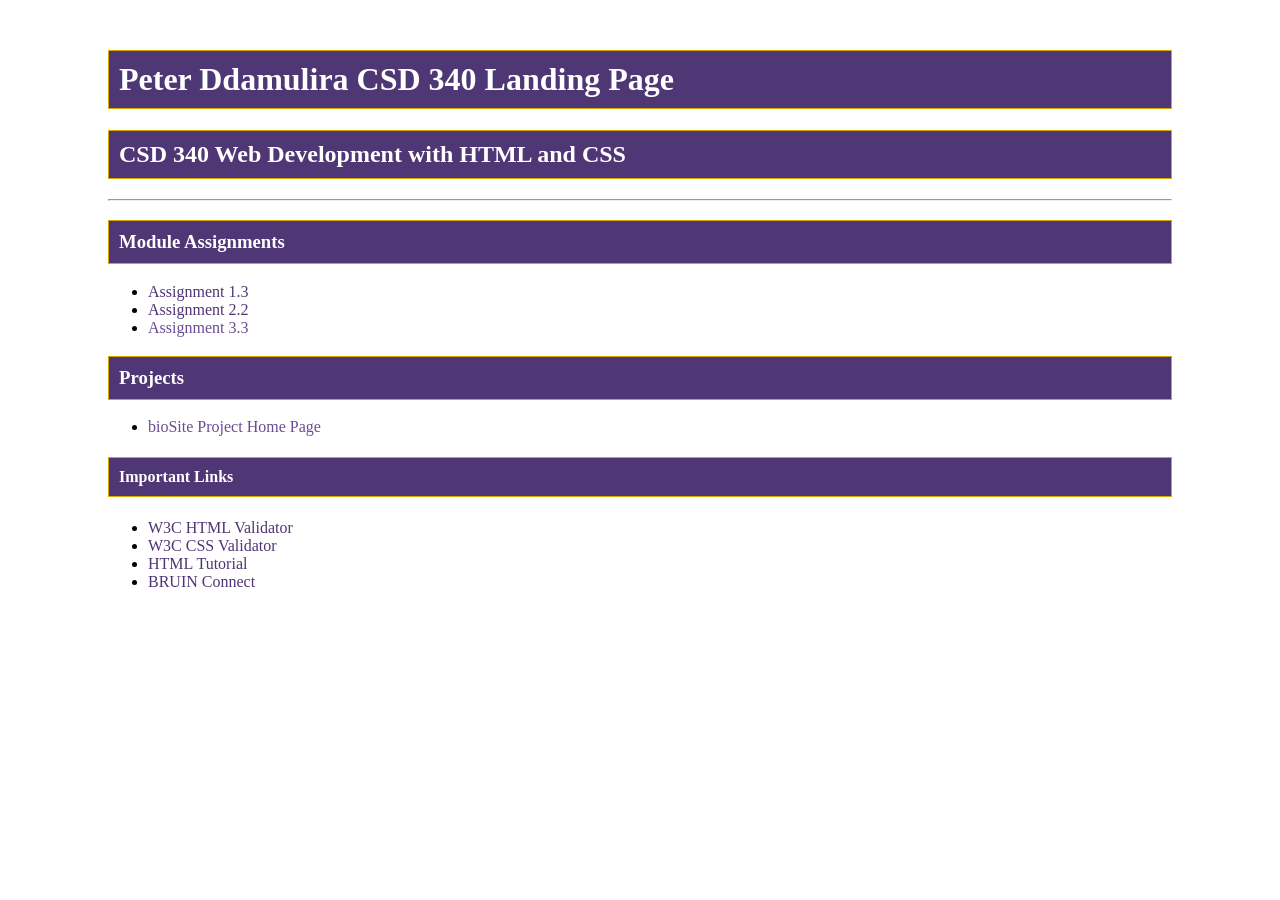
==== index.html @ bdf63d9c "Complete GitHub Pages landing page" ====
<!DOCTYPE html>
<html lang="en">

<head>
    <!--
        Name: Peter Ddamulira
        Assignment: GitHub Pages
    -->

    <meta charset="UTF-8">
    <meta name="description" content="Peter Ddamulira CSD 340 Landing Page">
    <meta name="keywords" content="HTML, CSS, CSD 340, Bellevue University">
    <meta name="author" content="Peter Ddamulira">

    <title>Peter Ddamulira CSD 340 Landing Page</title>

    <link rel="stylesheet" href="site.css">
</head>

<body>
    <div id="container">

        <h1>Peter Ddamulira CSD 340 Landing Page</h1>

        <h2>CSD 340 Web Development with HTML and CSS</h2>

        <hr>

        <h3>Module Assignments</h3>

        <ul>
            <li><a href="module-1/Ddamulira_Mod1_3.html">Assignment 1.3</a></li>
            <li><a href="module-2/Ddamulira_Mod2_2.html">Assignment 2.2</a></li>
            <li><a href="">Assignment 3.3</a></li>
        </ul>

        <h3>Projects</h3>

        <ul>
            <li><a href="">bioSite Project Home Page</a></li>
        </ul>

        <h4>Important Links</h4>

        <ul>
            <li><a href="https://validator.w3.org/">W3C HTML Validator</a></li>
            <li><a href="http://jigsaw.w3.org/css-validator/">W3C CSS Validator</a></li>
            <li><a href="https://www.w3schools.com/html/">HTML Tutorial</a></li>
            <li><a href="https://bruinconnect.bellevue.edu/">BRUIN Connect</a></li>
        </ul>

    </div>
</body>

</html>
---- site.css ----
#container {
    margin-top: 50px;
    margin-left: 100px;
    margin-right: 100px;
}

h1,
h2,
h3,
h4 {
    background-color: #4F3674;
    color: #FFFFFF;
    border: 1px solid #D6A800;
    padding: 10px;
}

a {
    color: #4F3674;
    text-decoration: none;
}

a:hover {
    color: #D6A800;
    text-decoration: underline;
}

a:visited {
    color: #6A4C93;
}
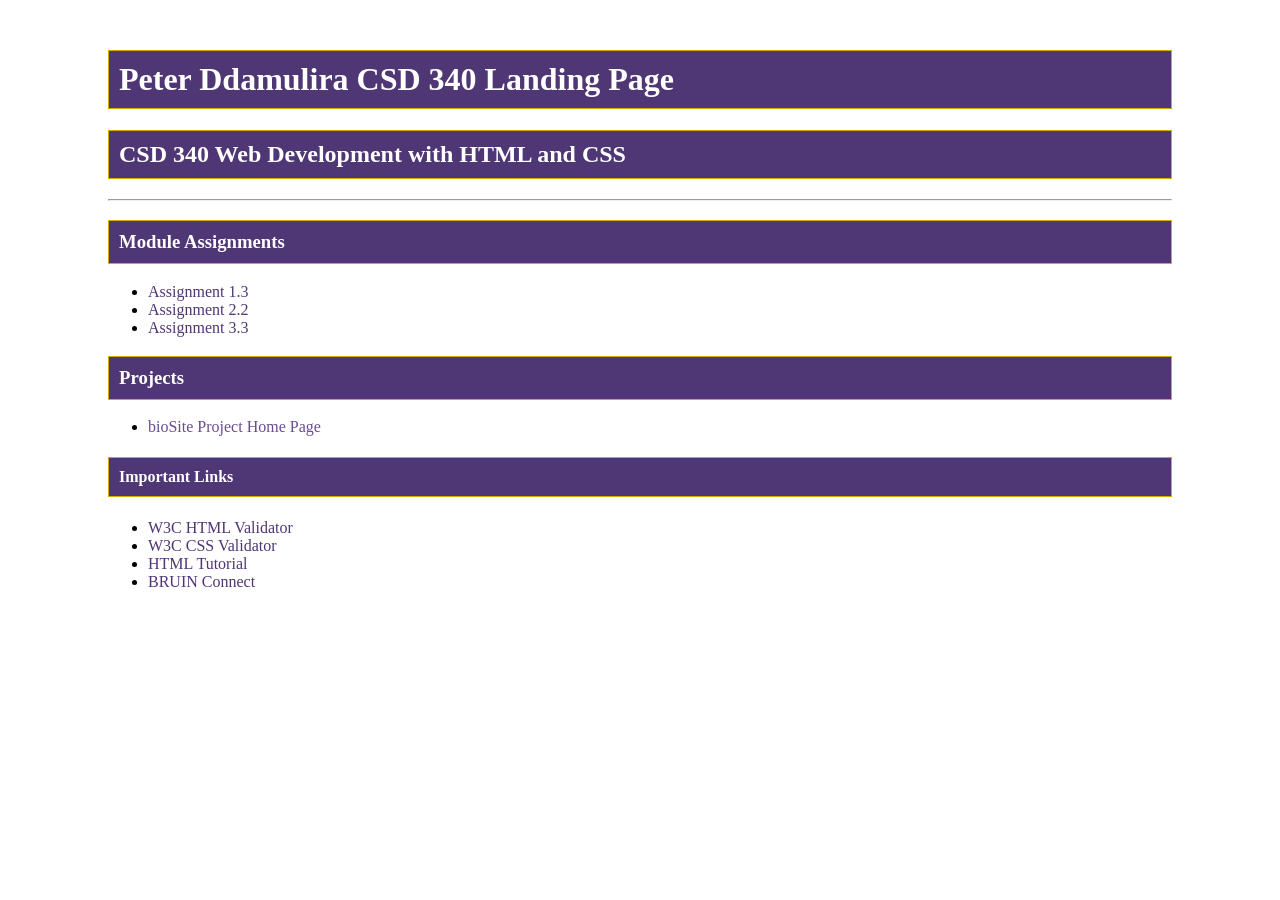
==== commit 381ff009: "Complete Assignment 3.3 Build a Web Page Exercise Part 3" ====
--- a/index.html
+++ b/index.html
@@ -31,7 +31,7 @@
         <ul>
             <li><a href="module-1/Ddamulira_Mod1_3.html">Assignment 1.3</a></li>
             <li><a href="module-2/Ddamulira_Mod2_2.html">Assignment 2.2</a></li>
-            <li><a href="">Assignment 3.3</a></li>
+            <li><a href="module-3/Ddamulira_Mod3_3.html">Assignment 3.3</a></li>
         </ul>
 
         <h3>Projects</h3>
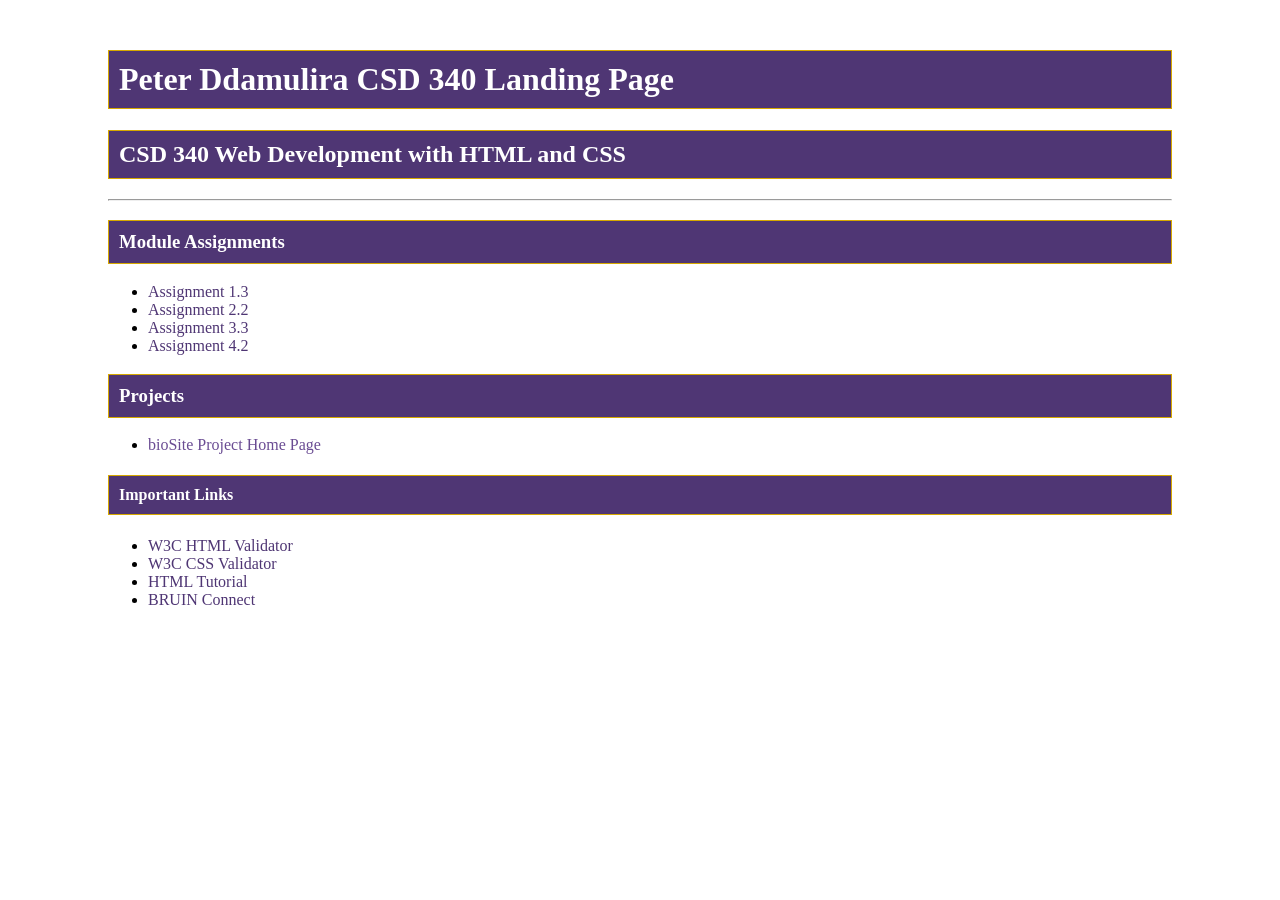
==== commit 5f119897: "Complete Assignment 4.2 book image gallery" ====
--- a/index.html
+++ b/index.html
@@ -32,6 +32,8 @@
             <li><a href="module-1/Ddamulira_Mod1_3.html">Assignment 1.3</a></li>
             <li><a href="module-2/Ddamulira_Mod2_2.html">Assignment 2.2</a></li>
             <li><a href="module-3/Ddamulira_Mod3_3.html">Assignment 3.3</a></li>
+            <li><a href="module-4/Ddamulira_Mod4_2.html">Assignment 4.2</a></li>
+
         </ul>
 
         <h3>Projects</h3>
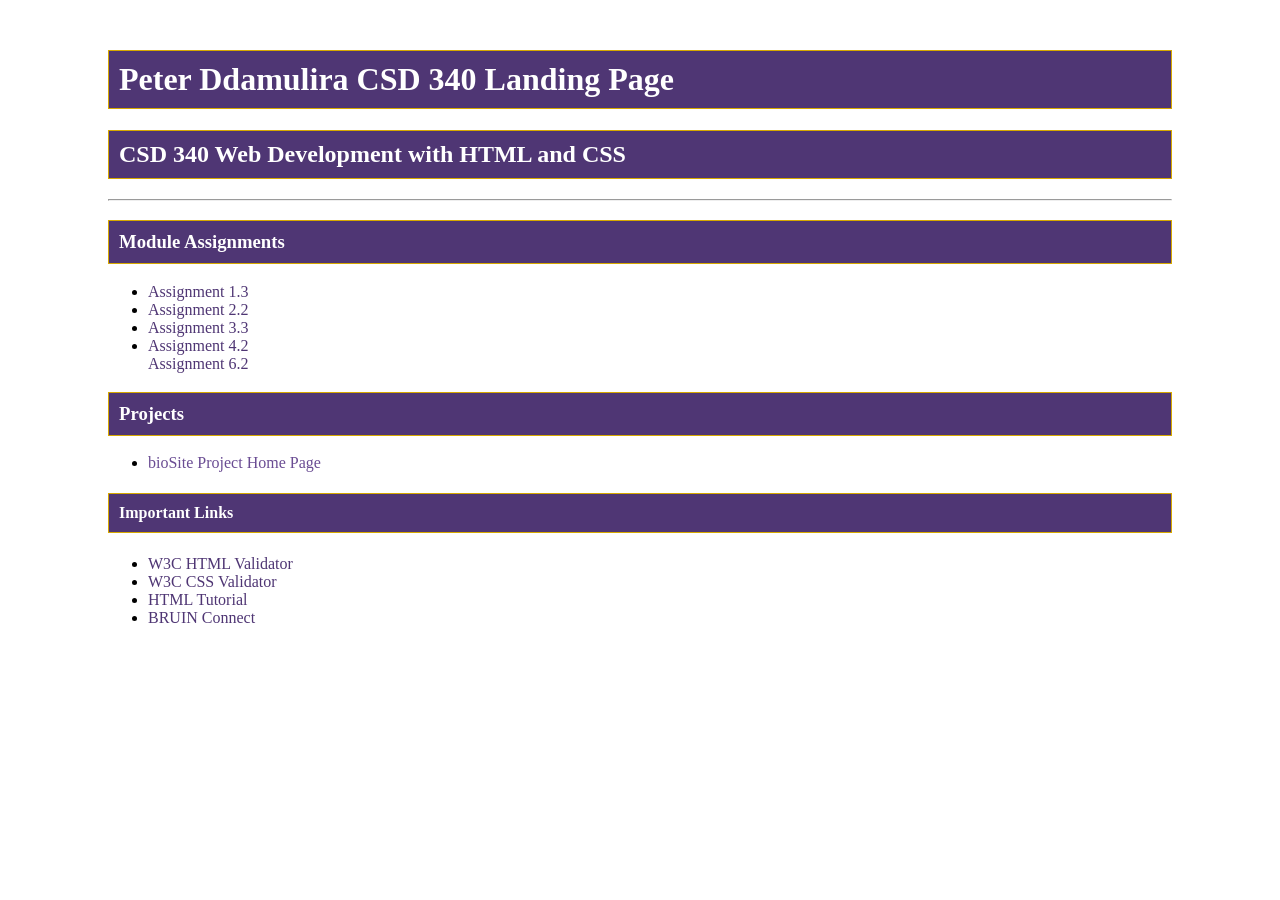
==== commit 8f436d30: "Module 6.2 Build a Web Page Part 5" ====
--- a/index.html
+++ b/index.html
@@ -33,6 +33,7 @@
             <li><a href="module-2/Ddamulira_Mod2_2.html">Assignment 2.2</a></li>
             <li><a href="module-3/Ddamulira_Mod3_3.html">Assignment 3.3</a></li>
             <li><a href="module-4/Ddamulira_Mod4_2.html">Assignment 4.2</a></li>
+            <a href="module-6/Ddamulira_Mod6_2.html">Assignment 6.2</a>
 
         </ul>
 
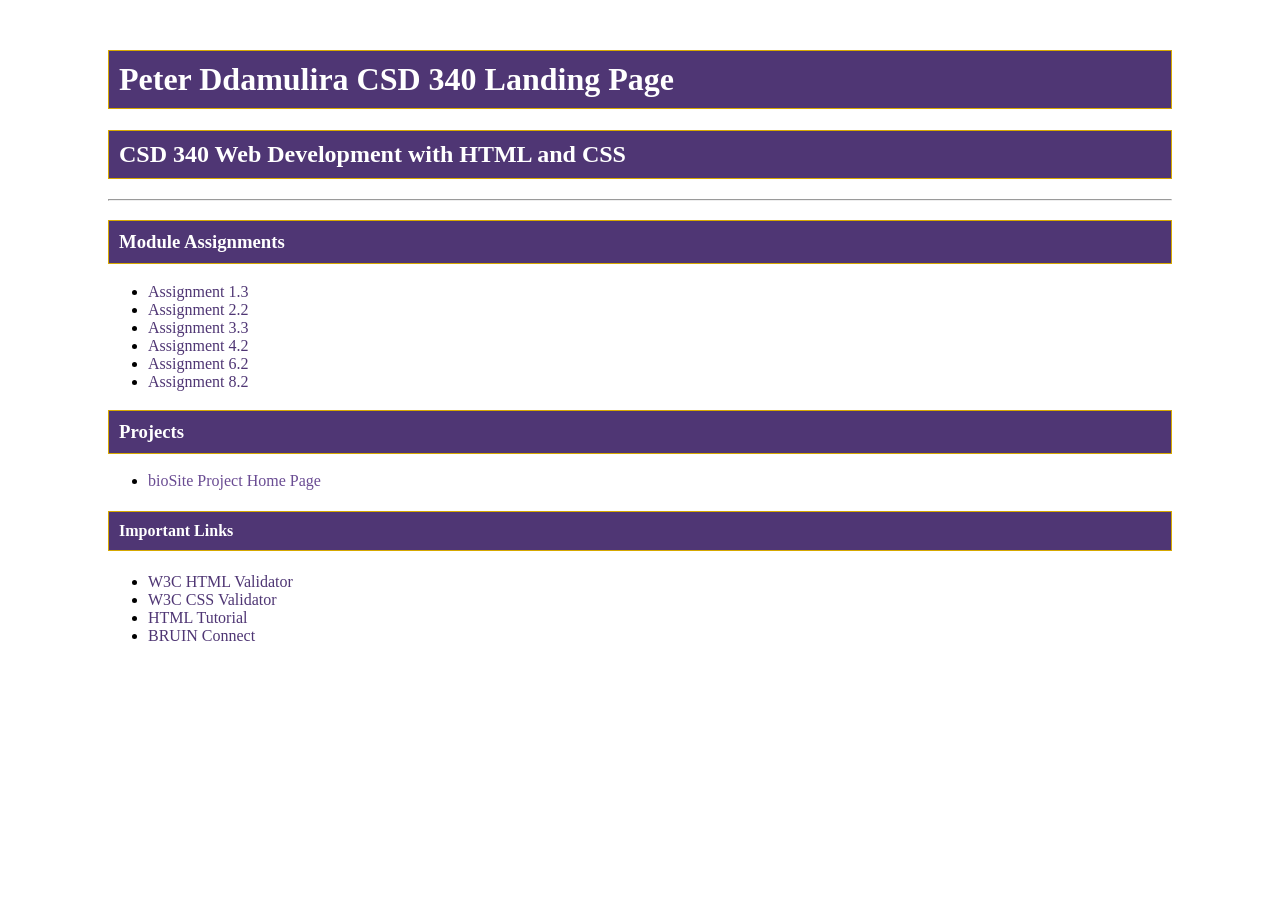
==== commit f11a750a: "Complete Assignment 8.2 Build a Web Page Part 6" ====
--- a/index.html
+++ b/index.html
@@ -33,8 +33,8 @@
             <li><a href="module-2/Ddamulira_Mod2_2.html">Assignment 2.2</a></li>
             <li><a href="module-3/Ddamulira_Mod3_3.html">Assignment 3.3</a></li>
             <li><a href="module-4/Ddamulira_Mod4_2.html">Assignment 4.2</a></li>
-            <a href="module-6/Ddamulira_Mod6_2.html">Assignment 6.2</a>
-
+            <li><a href="module-6/Ddamulira_Mod6_2.html">Assignment 6.2</a></li>
+            <li><a href="module-8/Ddamulira_Mod8_2.html">Assignment 8.2</a></li>
         </ul>
 
         <h3>Projects</h3>
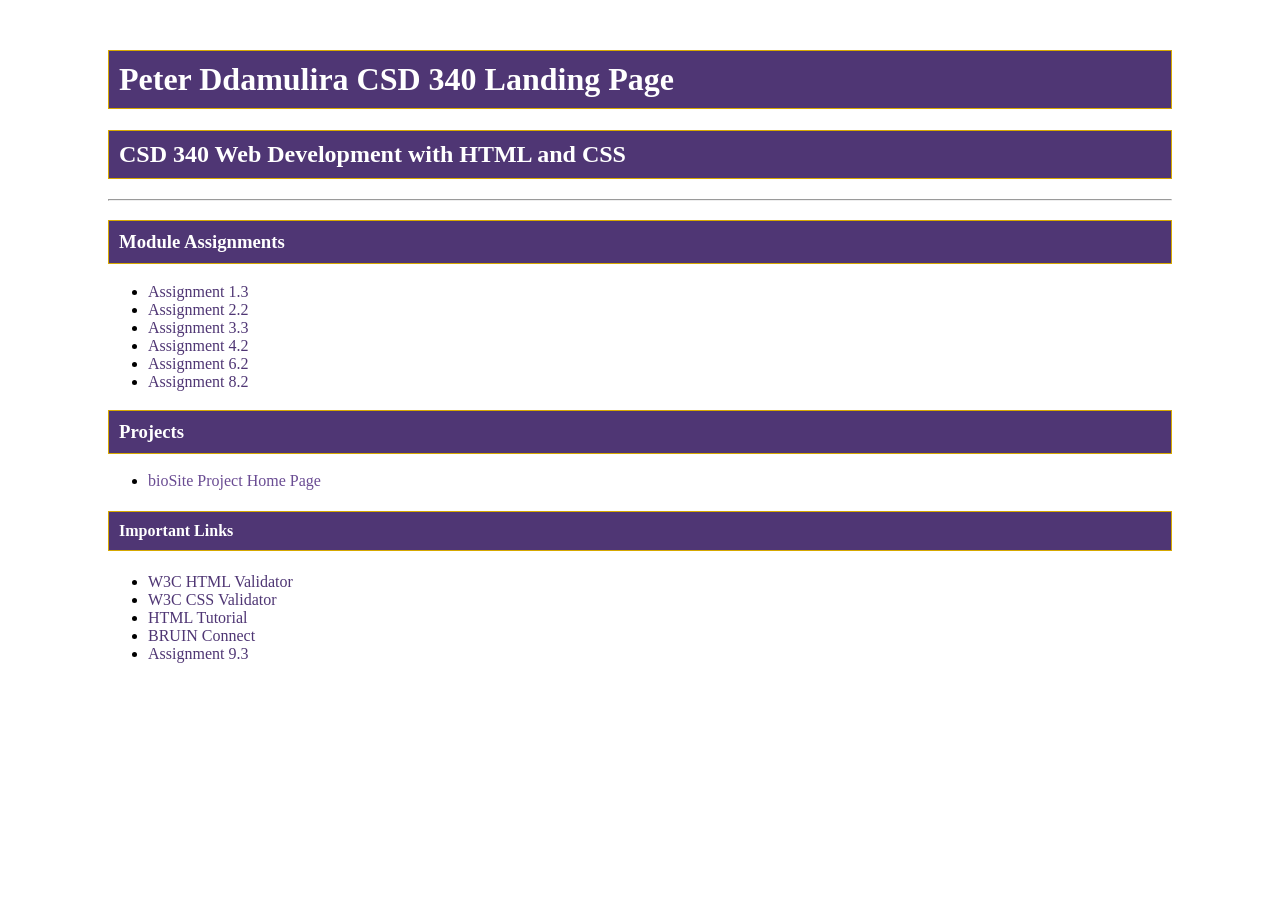
==== commit 397ba18c: "Complete Assignment 9.3 JavaScript Part 1" ====
--- a/index.html
+++ b/index.html
@@ -50,6 +50,7 @@
             <li><a href="http://jigsaw.w3.org/css-validator/">W3C CSS Validator</a></li>
             <li><a href="https://www.w3schools.com/html/">HTML Tutorial</a></li>
             <li><a href="https://bruinconnect.bellevue.edu/">BRUIN Connect</a></li>
+            <li><a href="module-9/Ddamulira_Mod9_3.html">Assignment 9.3</a></li>
         </ul>
 
     </div>
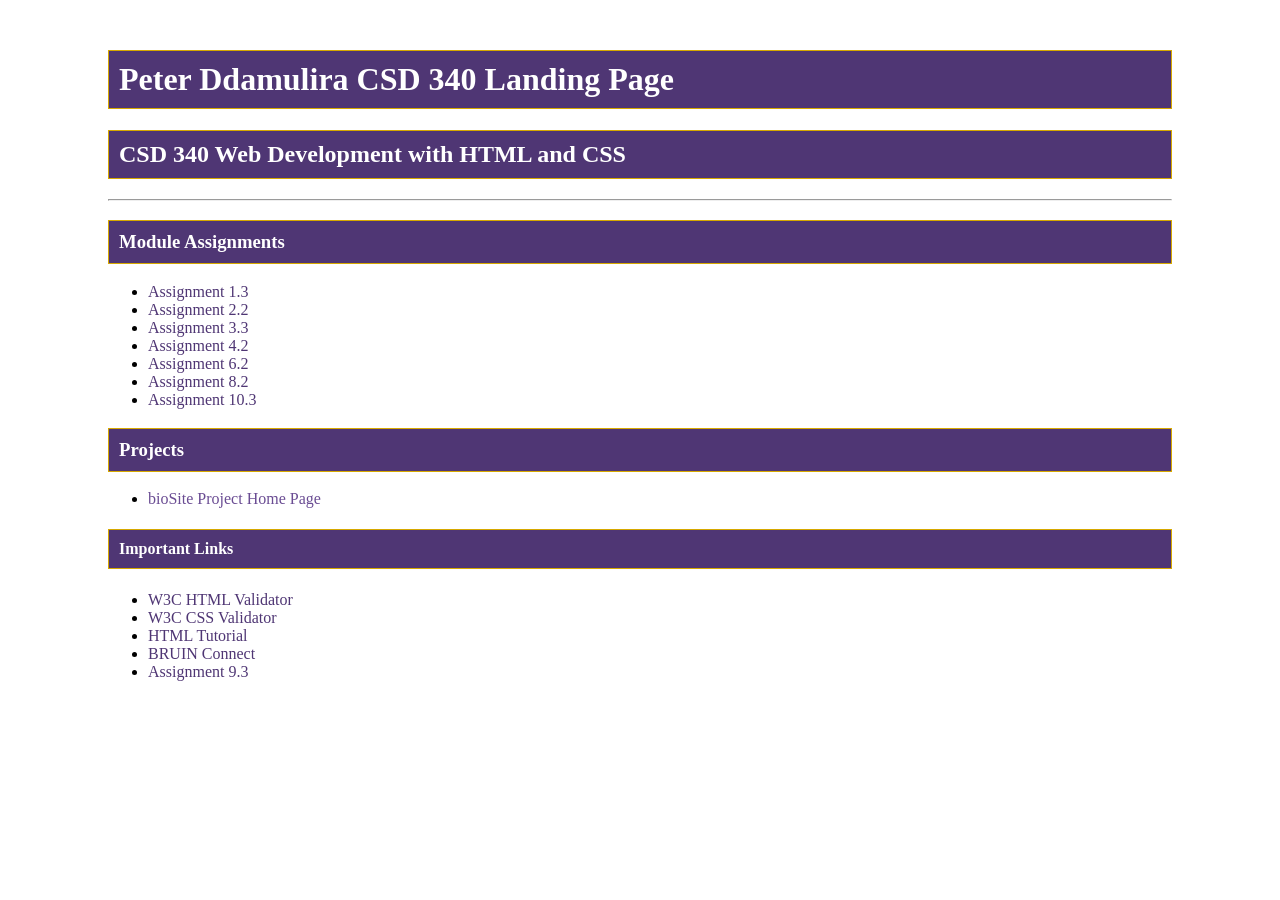
==== commit a94ca344: "Complete Assignment 10.3 JavaScript Part 2" ====
--- a/index.html
+++ b/index.html
@@ -35,6 +35,7 @@
             <li><a href="module-4/Ddamulira_Mod4_2.html">Assignment 4.2</a></li>
             <li><a href="module-6/Ddamulira_Mod6_2.html">Assignment 6.2</a></li>
             <li><a href="module-8/Ddamulira_Mod8_2.html">Assignment 8.2</a></li>
+            <li><a href="module-10/Ddamulira_Mod10_3.html">Assignment 10.3</a></li>
         </ul>
 
         <h3>Projects</h3>
